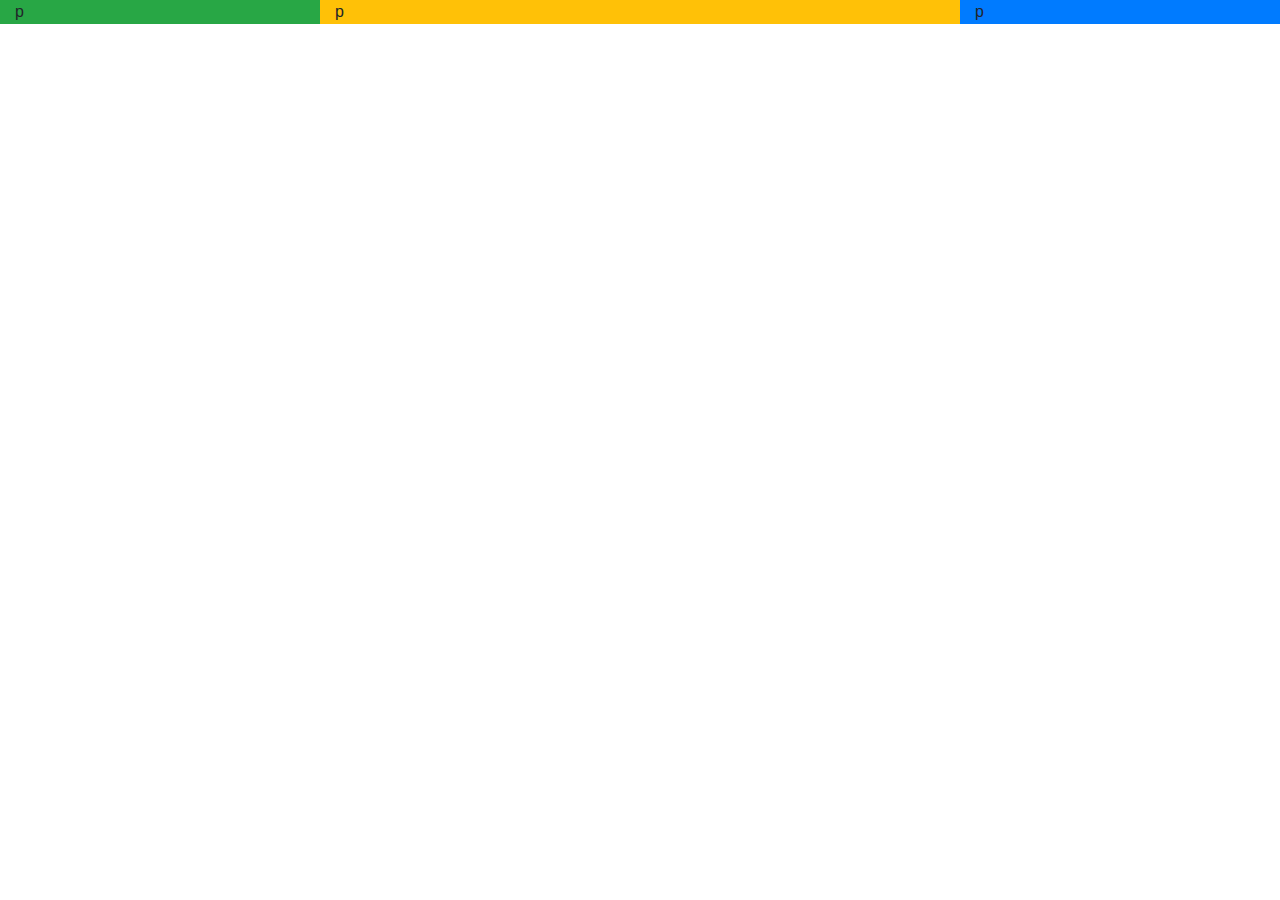
==== Part_Two/index.html @ 2988807c "Part_Two Task" ====
<!DOCTYPE html>
<html lang="en">
  <head>
    <!-- Latest compiled and minified CSS -->
    <link
      rel="stylesheet"
      href="https://cdn.jsdelivr.net/npm/bootstrap@4.6.1/dist/css/bootstrap.min.css"
    />

    <!-- jQuery library -->
    <script src="https://cdn.jsdelivr.net/npm/jquery@3.6.0/dist/jquery.slim.min.js"></script>

    <!-- Popper JS -->
    <script src="https://cdn.jsdelivr.net/npm/popper.js@1.16.1/dist/umd/popper.min.js"></script>

    <!-- Latest compiled JavaScript -->
    <script src="https://cdn.jsdelivr.net/npm/bootstrap@4.6.1/dist/js/bootstrap.bundle.min.js"></script>
    <meta charset="UTF-8" />
    <meta http-equiv="X-UA-Compatible" content="IE=edge" />
    <meta name="viewport" content="width=device-width, initial-scale=1.0" />
    <meta charset="UTF-8" />
    <meta http-equiv="X-UA-Compatible" content="IE=edge" />
    <meta name="viewport" content="width=device-width, initial-scale=1.0" />
    <link rel="stylesheet" href="styles.css" />
    <title>Part_Two</title>
  </head>
  <body>
    <div id="bg">
      <div class="container-fluid">
        <div class="row">
          <div class="col-sm-12 col-md-3 bg-success">
            <div>
                p
                <!-- <p style="padding: 0px 0px; margin: 0px 0%;                
               
                color: #FFFFFF">Enjoy</p>
                <p style="padding: 0px 0px; margin: 0px 0%; color: #FFFFFF">Delicious</p>
                <p style="padding: 0px 0px; margin: 0px 0%; color: #FFFFFF">Meals</p>
                </div> -->
            </div>
          </div>
          <div class="col-sm-12 col-md-6 bg-warning">
           <div>
            p
            <!-- <img src="/Part_Two/noodle_PNG77 2.png" alt=""> -->
           </div>
        </div>
          <div class="col-sm-12 col-md-3 bg-primary">
          <div>
            p
          </div>
        </div>
        </div>
      </div>
    </div>
    <!-- /* font-family: 'Inter';
    font-style: normal;
    font-weight: 900;
    font-size: 64px;
    line-height: 77px;
    letter-spacing: 0.015em; */ -->
  </body>
</html>
---- Part_Two/styles.css ----
#bg {
  /* background-image: url("/Part_Two/noodle_PNG77\ 2.png"); */
  /* position: absolute; */
  /* width: 2192px; */
  /* height: 2195px; */
  /* left: 1828px; */
  /* top: -614px; */

  /* background: url('/Part_Two/noodle_PNG77\ 2.png'); */
  /* filter: blur(19px); */
  /* transform: matrix(-1, 0, 0, 1, 0, 0); */
}
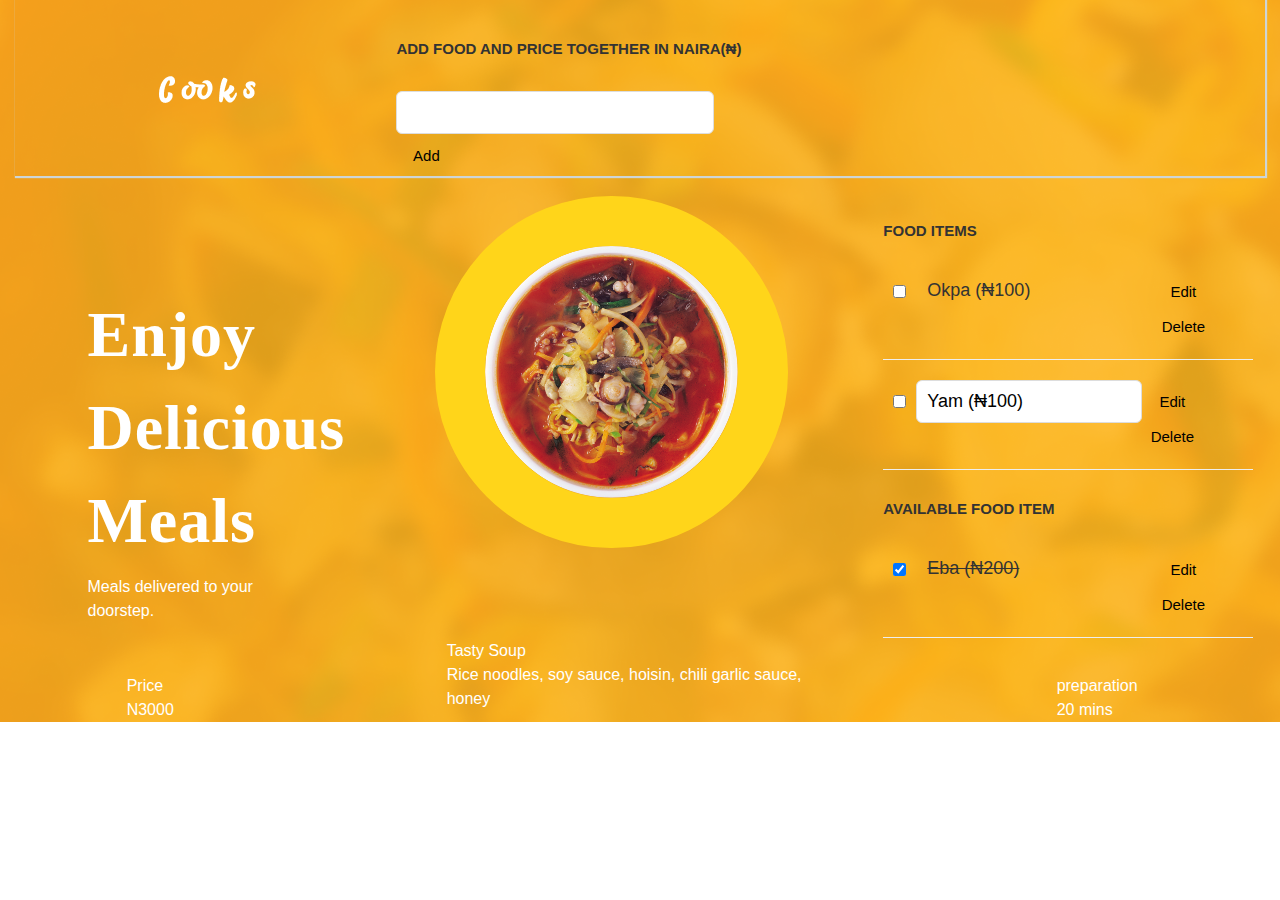
==== commit 554b2b5a: "updated Part-Two task" ====
--- a/Part_Two/index.html
+++ b/Part_Two/index.html
@@ -21,43 +21,148 @@
     <meta charset="UTF-8" />
     <meta http-equiv="X-UA-Compatible" content="IE=edge" />
     <meta name="viewport" content="width=device-width, initial-scale=1.0" />
-    <link rel="stylesheet" href="styles.css" />
+    <link rel="stylesheet" href="/Part_Two/styles.css" />
+    <link rel="stylesheet" href="/Part_Two/admin.css" />
     <title>Part_Two</title>
   </head>
   <body>
-    <div id="bg">
-      <div class="container-fluid">
-        <div class="row">
-          <div class="col-sm-12 col-md-3 bg-success">
-            <div>
-                p
-                <!-- <p style="padding: 0px 0px; margin: 0px 0%;                
-               
-                color: #FFFFFF">Enjoy</p>
-                <p style="padding: 0px 0px; margin: 0px 0%; color: #FFFFFF">Delicious</p>
-                <p style="padding: 0px 0px; margin: 0px 0%; color: #FFFFFF">Meals</p>
-                </div> -->
+    <div class="container-fluid bg">
+      <!-- NavBar -->
+      <section
+        class="container;"
+        style="width: 100%; box-shadow: 1px 1px 1px 1px rgb(205, 213, 215)"
+      >
+        <nav class="navbar navbar-expand-lg navbar-light">
+          <div style="width: 30%">
+            <a
+              class="navbar-brand"
+              href="/index.html"
+              style="width: 20%; margin: 0px 35%"
+            >
+              <img src="/Part_Two/C.png" alt="" />
+              <img src="/Part_Two/O.png" alt="" />
+              <img src="/Part_Two/K.png" alt="" />
+              <img src="/Part_Two/S.png" alt="" />
+            </a>
+          </div>
+          <div>
+            <label for="new-task">Add Food and Price Together in Naira(₦)</label><input id="new-task" type="text"><br>
+            <button class="add-button">Add</button>
+          </div>          
+        </nav>
+      </section>
+      <!-- EndNavBar -->
+      <div class="row">
+        <div class="col-md-3">
+          <div
+            style="width: 70%; margin: 0px 25%; margin-top: 120px; color: white"
+          >
+            <p
+              style="
+                width: 329.63px;
+                font-family: 'Inter';
+                font-style: normal;
+                font-weight: 900;
+                font-size: 64px;
+                line-height: 77px;
+                letter-spacing: 0.015em;
+              "
+            >
+              Enjoy
+            </p>
+            <p
+              style="
+                width: 329.63px;
+                font-family: 'Inter';
+                font-style: normal;
+                font-weight: 900;
+                font-size: 64px;
+                line-height: 77px;
+                letter-spacing: 0.015em;
+              "
+            >
+              Delicious
+            </p>
+            <p
+              style="
+                width: 329.63px;
+                font-family: 'Inter';
+                font-style: normal;
+                font-weight: 900;
+                font-size: 64px;
+                line-height: 77px;
+                letter-spacing: 0.015em;
+              "
+            >
+              Meals
+            </p>
+            <p>Meals delivered to your doorstep.</p>
+          </div>
+        </div>
+        <div class="col-md-5">
+          <div style="width: 100%; margin: 10px 50px">
+            <img
+              src="/Part_Two/noodle_PNG77 1.png"
+              alt=""
+              style="
+                width: 70%;
+                margin: 2% 10%;
+                border-radius: 100%;
+                border: 50px solid hsl(49, 100%, 55%);
+              "
+            />
+          </div>
+        </div>
+        <div class="col-md-4">
+          <!-- Todo List -->
+          <div class="container" style="margin: 0px;">
+            <p>
+              <!-- <label for="new-task">Add Food and Price Together in Naira(₦)</label><input id="new-task" type="text"><button
+                class="add-button">Add</button> -->
+            </p>
+        
+            <h3>Food Items</h3>
+            <ul id="incomplete-tasks">
+              <li><input type="checkbox"><label>Okpa (₦100)</label><input type="text"><button class="edit">Edit</button><button
+                  class="delete">Delete</button></li>
+              <li class="editMode"><input type="checkbox"><label>Amala (₦350)</label><input type="text"
+                  value="Yam (₦100)"><button class="edit">Edit</button><button class="delete">Delete</button></li>
+        
+            </ul>
+        
+            <h3>Available Food Item</h3>
+            <ul id="completed-tasks">
+              <li><input type="checkbox" checked><label>Eba (₦200)</label><input type="text"><button
+                  class="edit">Edit</button><button class="delete">Delete</button></li>
+            </ul>
+          </div>
+        </div>
+      </div>
+      <section class="container-fluid">
+        <footer class="row" style="color: white">
+          <div class="col-sm-12 col-md-4">
+            <div style="width: 60%; margin: 0px 25%; margin-top: 35px">
+              <p style="margin: 0px 0%">Price</p>
+              <p style="margin: 0px 0%">N3000</p>
             </div>
           </div>
-          <div class="col-sm-12 col-md-6 bg-warning">
-           <div>
-            p
-            <!-- <img src="/Part_Two/noodle_PNG77 2.png" alt=""> -->
-           </div>
-        </div>
-          <div class="col-sm-12 col-md-3 bg-primary">
-          <div>
-            p
+          <div class="col-sm-12 col-md-4">
+            <p style="margin: 0px 0%">Tasty Soup</p>
+            <p style="margin: 0px 0%">
+              Rice noodles, soy sauce, hoisin, chili garlic sauce, honey
+            </p>
           </div>
-        </div>
-        </div>
-      </div>
+          <div class="col-sm-12 col-md-4">
+            <div style="width: 30%; margin: 0px 50%; margin-top: 35px">
+              <p style="margin: 0px 0%">preparation</p>
+              <p style="margin: 0px 0%">20 mins</p>
+            </div>
+          </div>
+        </footer>
+      </section>
     </div>
-    <!-- /* font-family: 'Inter';
-    font-style: normal;
-    font-weight: 900;
-    font-size: 64px;
-    line-height: 77px;
-    letter-spacing: 0.015em; */ -->
+    <!--body-->
+    <script src="/Part_Two/index.js"></script>
+    <!-- <script src="https://replit.com/public/js/replit-badge.js" theme="blue" defer></script> -->
   </body>
 </html>
--- a/Part_Two/styles.css
+++ b/Part_Two/styles.css
@@ -1,12 +1,13 @@
-#bg {
-  /* background-image: url("/Part_Two/noodle_PNG77\ 2.png"); */
-  /* position: absolute; */
-  /* width: 2192px; */
+.bg {
+  font-family: 'Poppins', sans-serif;
+  font-size: 16px;
   /* height: 2195px; */
-  /* left: 1828px; */
-  /* top: -614px; */
+  background: url('/Part_Two/noodle_PNG77\ 2.png');
+  background-repeat: no-repeat;
+  background-color: hsl(41, 100%, 55%) ;
+  margin-bottom: 0px;
+  padding-bottom: 0%;
+}
 
-  /* background: url('/Part_Two/noodle_PNG77\ 2.png'); */
-  /* filter: blur(19px); */
-  /* transform: matrix(-1, 0, 0, 1, 0, 0); */
-}
+/* Todo */
+
--- a/Part_Two/admin.css
+++ b/Part_Two/admin.css
@@ -0,0 +1,120 @@
+/* Basic Style */
+body {
+    /* background: #fff; */
+    color: #333;
+    font-family: Lato, sans-serif;
+  }
+  .container {
+    display: block;
+    width: 400px;
+    margin: 100px auto 0;
+  }
+  ul {
+    margin: 0;
+    padding: 0;
+  }
+  li * {
+    float: left;
+  }
+  li, h3 {
+    clear:both;
+    list-style:none;
+  }
+  input, button {
+    outline: none;
+  }
+  button {
+    background: none;
+    border: 0px;
+    /* color: #888; */
+    font-size: 15px;
+    width: 60px;
+    margin: 10px 0 0;
+    font-family: Lato, sans-serif;
+    cursor: pointer;
+  }
+  button:hover {
+    /* color: #333; */
+  }
+  /* Heading */
+  h3,
+  label[for='new-task'] {
+    color: #333;
+    font-weight: 700;
+    font-size: 15px;
+    /* border-bottom: 2px solid #333; */
+    padding: 30px 0 10px;
+    margin: 0;
+    text-transform: uppercase;
+  }
+  input[type="text"] {
+    margin: 0;
+    font-size: 18px;
+    line-height: 18px;
+    /* height: 18px; */
+    padding: 10px;
+    border: 1px solid #ddd;
+    background: #fff;
+    border-radius: 6px;
+    font-family: Lato, sans-serif;
+    color: black;
+  }
+  input[type="text"]:focus {
+    color: red;
+  }
+  
+  /* New Task */
+  label[for='new-task'] {
+    display: block;
+    margin: 0 0 20px;
+  }
+  input#new-task {
+    float: left;
+    width: 318px;
+  }
+  p > button:hover {
+    color: #0FC57C;
+  }
+  
+  /* Task list */
+  li {
+    overflow: hidden;
+    padding: 20px 0;
+    border-bottom: 1px solid #eee;
+  }
+  li > input[type="checkbox"] {
+    margin: 0 10px;
+    position: relative;
+    top: 15px;
+  }
+  li > label {
+    font-size: 18px;
+    line-height: 40px;
+    width: 237px;
+    padding: 0 0 0 11px;
+  }
+  li >  input[type="text"] {
+    width: 226px;
+  }
+  li > .delete:hover {
+    color: #CF2323;
+  }
+  
+  /* Completed */
+  #completed-tasks label {
+    text-decoration: line-through;
+    /* color: #888; */
+  }
+  
+  /* Edit Task */
+  ul li input[type=text] {
+    display:none;
+  }
+  
+  ul li.editMode input[type=text] {
+    display:block;
+  }
+  
+  ul li.editMode label {
+    display:none;
+  }